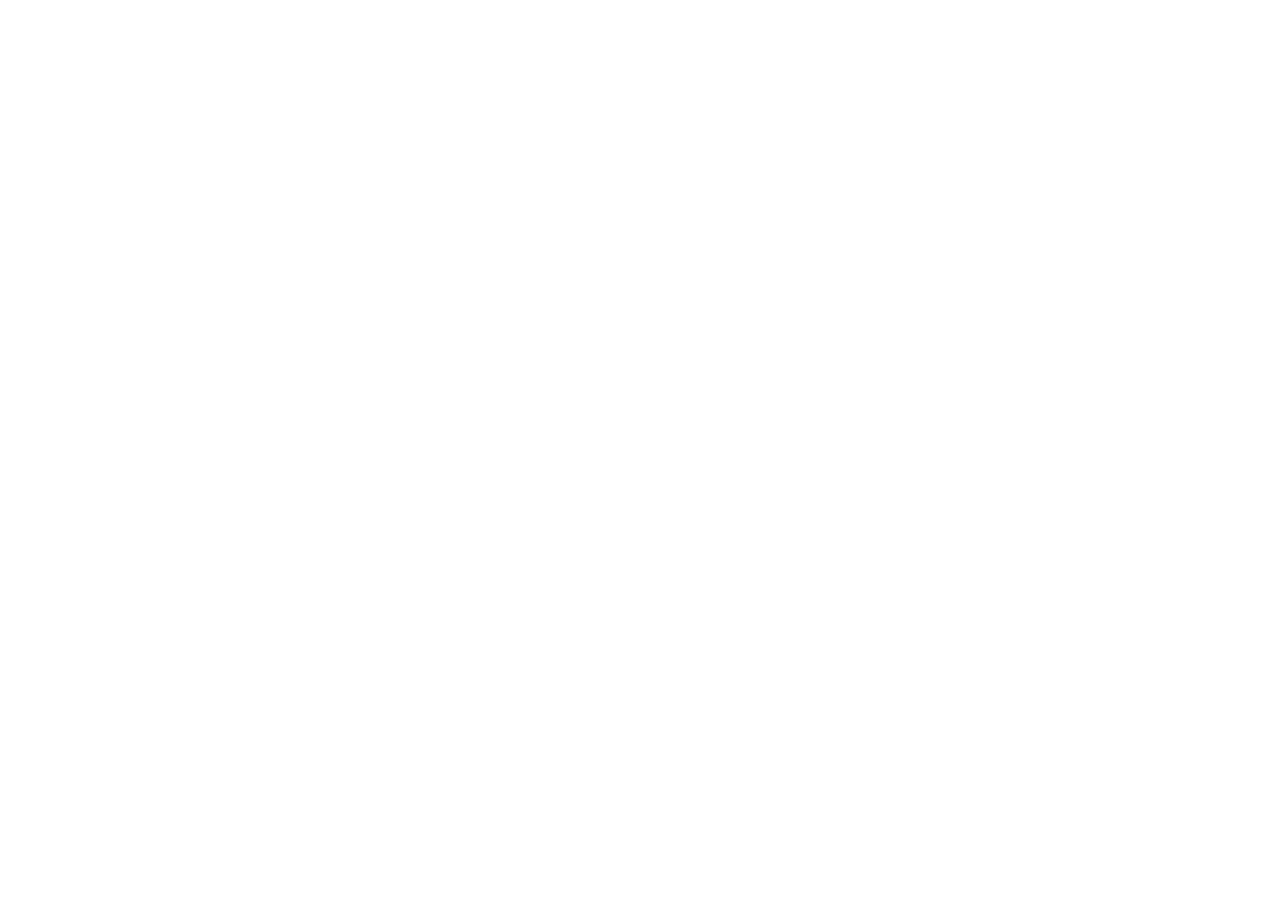
==== index.html @ 50cad62b "reeeeeeeeeeeeeeee" ====
<!-- copy -->
<!DOCTYPE html>

<title>Python Beta</title>
<html>
	<meta name="description" content="somewhat good games for the web">
	<meta name="keywords" content="skywalkersw5, python games, python">

</html>
<link href="style.css" type="text/css" rel="stylesheet" />

<header-font>
	<a href="https://skywalkersw5.github.io/python">Home | </a> <a href="src/library.html"> Library | </a> <a href="src/about.html"> About </a>
	</header-font>
<p></p>


<!-- end copy -->


<tfont>Home</tfont>
---- style.css ----
* {
		font-family: 'amiko';
		text-decoration: none;
	}
	a {
	color: white;
	}
	
	@font-face {
		font-family: 'amiko';
		src: url("fonts/amiko.ttf");
	}
	header-font {
		font-family: 'amiko';
		color: lightgrey;
		padding: 10px;
		font-size: 24px;
		}
	font {
		font-family: 'amiko';
		color: white;
	}
	tfont {
		font-family: 'amiko';
		color: white;
		font-size: 22px;
		padding: 8px;
		}
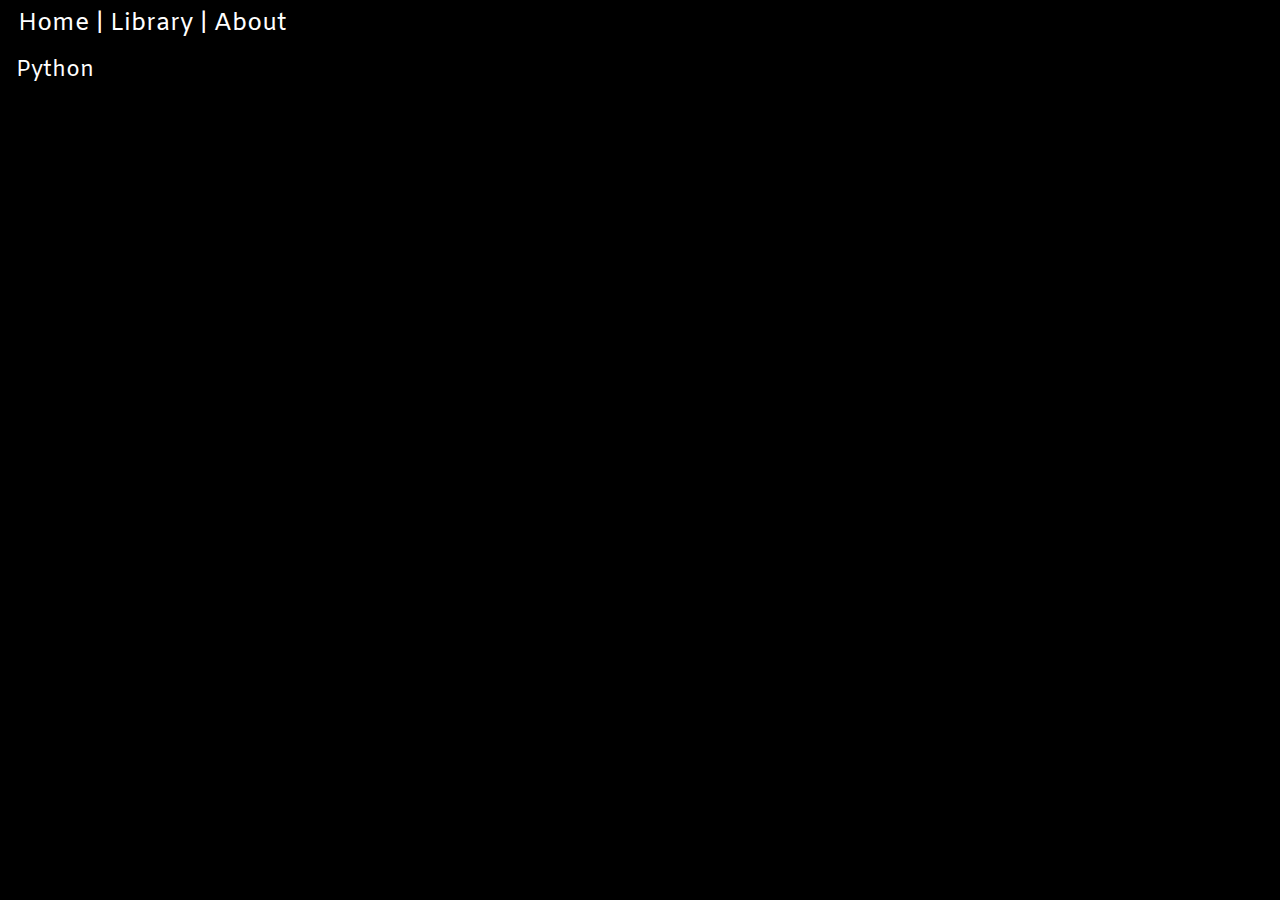
==== commit d8377de5: "Add files via upload" ====
--- a/index.html
+++ b/index.html
@@ -1,16 +1,20 @@
 <!-- copy -->
 <!DOCTYPE html>
 
-<title>Python Beta</title>
+<title>Python</title>
 <html>
+	<head>
+		<link rel="icon" href="img/icon.png">
+	</head>
 	<meta name="description" content="somewhat good games for the web">
 	<meta name="keywords" content="skywalkersw5, python games, python">
+	<meta name="author" content="SkywalkerSW5">
 
 </html>
 <link href="style.css" type="text/css" rel="stylesheet" />
 
 <header-font>
-	<a href="https://skywalkersw5.github.io/python">Home | </a> <a href="src/library.html"> Library | </a> <a href="src/about.html"> About </a>
+ <a href="https://skywalkersw5.github.io/python">Home | </a> <a href="src/library.html"> Library | </a> <a href="src/about.html"> About </a>
 	</header-font>
 <p></p>
 
@@ -18,4 +22,4 @@
 <!-- end copy -->
 
 
-<tfont>Home</tfont>
+<tfont>Python</tfont>
--- a/style.css
+++ b/style.css
@@ -3,6 +3,9 @@
 		font-family: 'amiko';
 		text-decoration: none;
 	}
+	body {
+		background-color: black;
+		}
 	a {
 	color: white;
 	}
@@ -27,4 +30,6 @@
 		font-size: 22px;
 		padding: 8px;
 		}
-		
+		cent {
+			text-align: center;
+		}
